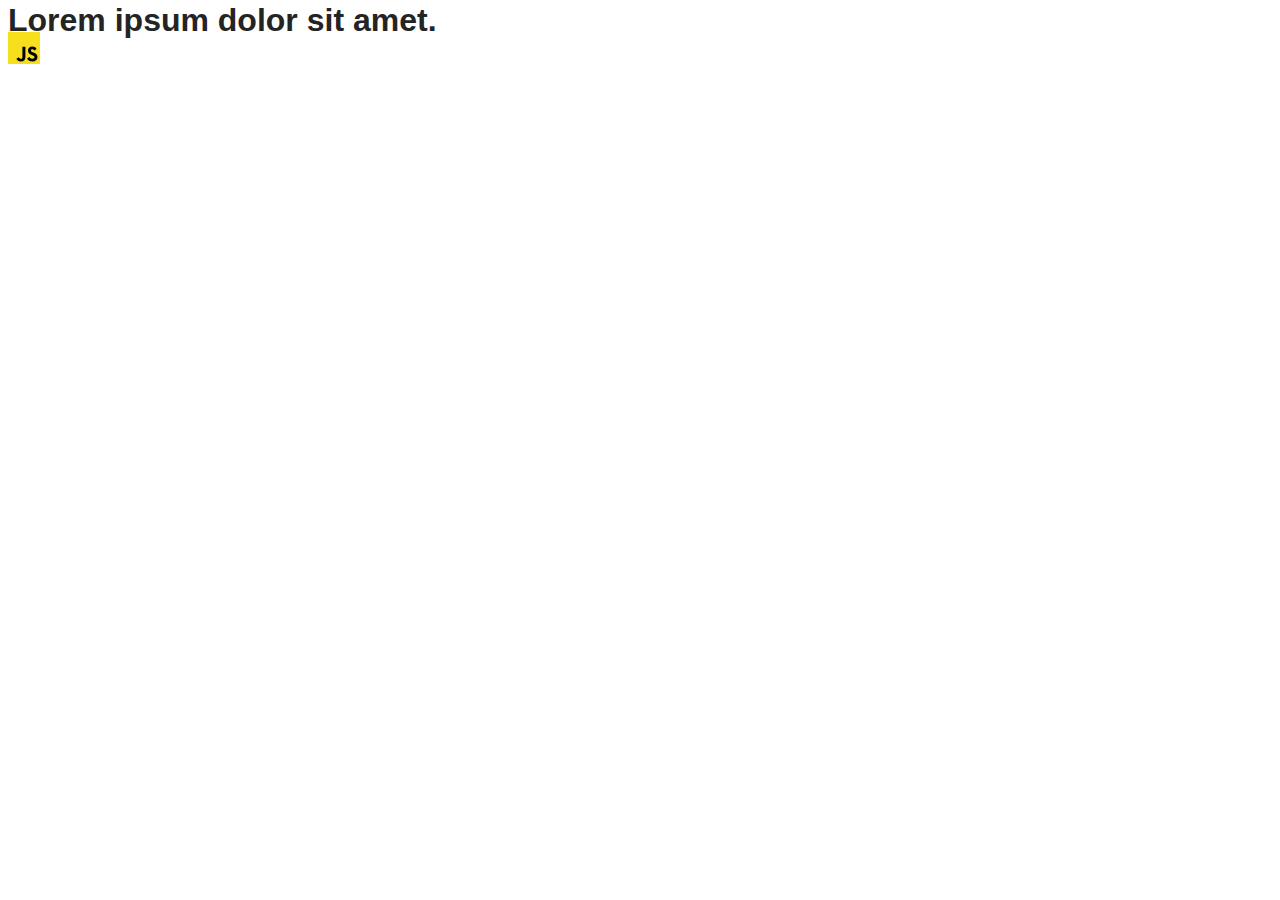
==== src/index.html @ 1e207207 "Initial commit" ====
<!DOCTYPE html>
<html lang="en">
  <head>
    <meta charset="UTF-8" />
    <link rel="icon" type="image/svg+xml" href="/favicon.svg" />
    <meta name="viewport" content="width=device-width, initial-scale=1.0" />
    <title>Vanilla App Template</title>
    <link rel="stylesheet" href="./css/styles.css" />
  </head>
  <body>
    <load ="partials/header.html" />

    <section>
      <h1>Lorem ipsum dolor sit amet.</h1>
      <!-- Path to images as from index.html file -->
      <img src="./img/javascript.svg" alt="" />
    </section>

    <!-- Loads the specified .html file -->
    <load ="partials/vite-promo.html" />

    <script type="module" src="./main.js"></script>
  </body>
</html>
---- src/css/styles.css ----
/**
  |============================
  | include css partials with
  | default @import url()
  |============================
*/
@import url('./reset.css');
@import url('./vite-promo.css');
@import url('./header.css');

:root {
  font-family: Inter, Avenir, Helvetica, Arial, sans-serif;
  font-size: 16px;
  line-height: 24px;
  font-weight: 400;

  color: #242424;
  background-color: rgba(255, 255, 255, 0.87);

  font-synthesis: none;
  text-rendering: optimizeLegibility;
  -webkit-font-smoothing: antialiased;
  -moz-osx-font-smoothing: grayscale;
  -webkit-text-size-adjust: 100%;
}
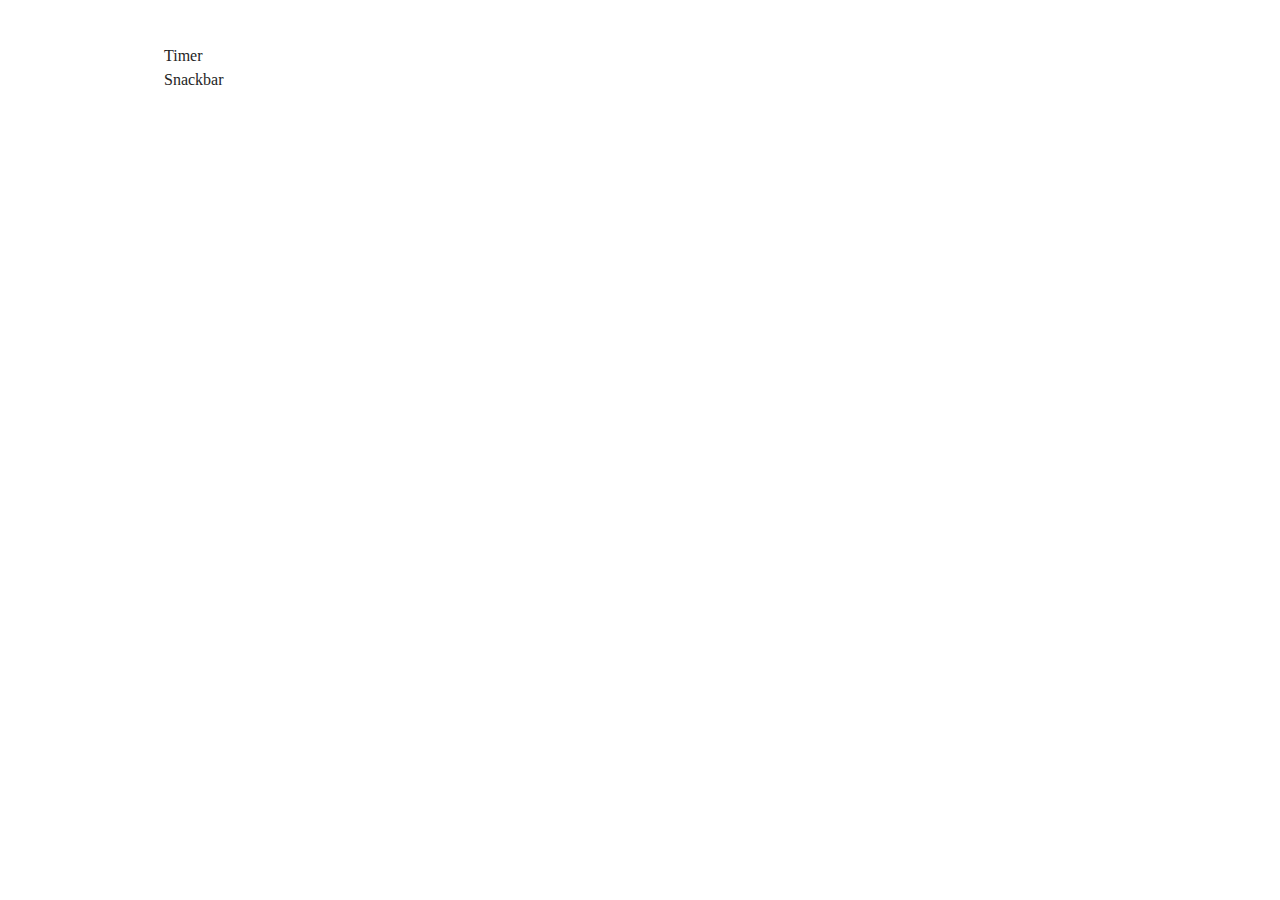
==== commit abcdb980: "Update" ====
--- a/src/index.html
+++ b/src/index.html
@@ -1,24 +1,19 @@
 <!DOCTYPE html>
 <html lang="en">
-  <head>
-    <meta charset="UTF-8" />
-    <link rel="icon" type="image/svg+xml" href="/favicon.svg" />
-    <meta name="viewport" content="width=device-width, initial-scale=1.0" />
-    <title>Vanilla App Template</title>
-    <link rel="stylesheet" href="./css/styles.css" />
-  </head>
-  <body>
-    <load ="partials/header.html" />
 
-    <section>
-      <h1>Lorem ipsum dolor sit amet.</h1>
-      <!-- Path to images as from index.html file -->
-      <img src="./img/javascript.svg" alt="" />
-    </section>
+<head>
+  <meta charset="UTF-8" />
+  <link rel="icon" type="image/svg+xml" href="/favicon.svg" />
+  <meta name="viewport" content="width=device-width, initial-scale=1.0" />
+  <title>Vanilla App Template</title>
+  <link rel="stylesheet" href="./css/styles.css" />
+</head>
 
-    <!-- Loads the specified .html file -->
-    <load ="partials/vite-promo.html" />
+<body>
+  <ul>
+    <li><a href="./1-timer.html">Timer</a></li>
+    <li><a href="./2-snackbar.html">Snackbar</a></li>
+  </ul>
+</body>
 
-    <script type="module" src="./main.js"></script>
-  </body>
 </html>
--- a/src/css/styles.css
+++ b/src/css/styles.css
@@ -5,8 +5,7 @@
   |============================
 */
 @import url('./reset.css');
-@import url('./vite-promo.css');
-@import url('./header.css');
+
 
 :root {
   font-family: Inter, Avenir, Helvetica, Arial, sans-serif;
@@ -23,3 +22,156 @@
   -moz-osx-font-smoothing: grayscale;
   -webkit-text-size-adjust: 100%;
 }
+
+/* TIMER */
+
+body {
+  padding: 36px 0 0 156px;
+  font-family: Montserrat;
+}
+
+#datetime-picker {
+  width: 272px;
+  border-radius: 4px;
+  background: #FFF;
+  border: 1px solid #808080;
+  padding: 8px 16px;
+  color: #2E2F42;
+  font-size: 16px;
+  line-height: 24px;
+  letter-spacing: 0.64px;
+}
+
+#datetime-picker:hover {
+  border: 1px solid #000;
+}
+
+#datetime-picker:active,
+#datetime-picker:focus {
+  border: 1px solid #4E75FF;
+  outline: transparent;
+}
+
+[data-start] {
+  display: inline-block;
+  padding: 8px 16px;
+  color: #FFFFFF;
+  font-family: Montserrat;
+  font-size: 16px;
+  font-weight: 500;
+  line-height: 24px;
+  letter-spacing: 0.64px;
+  border: transparent;
+  border-radius: 8px;
+  background: #4E75FF;
+  height: 43px;
+  margin-left: 8px;
+  cursor: pointer;
+}
+
+[data-start]:hover {
+  background: #6C8CFF;
+}
+
+[data-start]:disabled {
+  color: #989898;
+  background: #CFCFCF;
+  cursor: not-allowed;
+}
+
+
+.timer {
+  display: flex;
+  gap: 24px;
+  margin-top: 40px;
+}
+
+.field {
+  display: flex;
+  flex-direction: column;
+  align-items: center;
+}
+
+.value {
+  color: #2E2F42;
+  font-size: 40px;
+  line-height: 48px;
+  letter-spacing: 1.6px;
+}
+
+.label {
+  color: #2E2F42;
+  font-size: 16px;
+  line-height: 24px;
+}
+
+
+/* SNACKBAR */
+
+.form {
+  display: flex;
+  flex-direction: column;
+  align-items: start;
+}
+
+.form>label {
+  display: flex;
+  flex-direction: column;
+}
+
+[type="number"] {
+  margin-bottom: 16px;
+  margin-top: 8px;
+  width: 360px;
+  height: 40px;
+  border-radius: 4px;
+  border: 1px solid #808080;
+  padding: 8px 16px;
+  outline: transparent;
+}
+
+[type="number"]:hover {
+  border: 1px solid #000;
+
+}
+
+[type="number"]:active,
+[type="number"]:focus {
+  border: 1px solid #4E75FF;
+}
+
+fieldset {
+  margin-bottom: 24px;
+  width: 360px;
+  height: 64px;
+  flex-shrink: 0;
+  border: 1px solid #808080;
+  border-radius: 4px;
+  display: flex;
+  gap: 48px;
+  align-items: center;
+  justify-content: center;
+}
+
+fieldset:hover {
+  border: 1px solid #000;
+}
+
+[type="submit"] {
+  width: 392px;
+  padding: 8px 16px;
+  border-radius: 8px;
+  background-color: #4E75FF;
+  color: #FFF;
+  font-family: Montserrat;
+  font-size: 16px;
+  font-weight: 500;
+  line-height: 24px;
+  letter-spacing: 0.64px;
+  border: transparent;
+  cursor: pointer;
+}
+
+[type="submit"]:hover {
+  background-color: #6C8CFF;
+}
